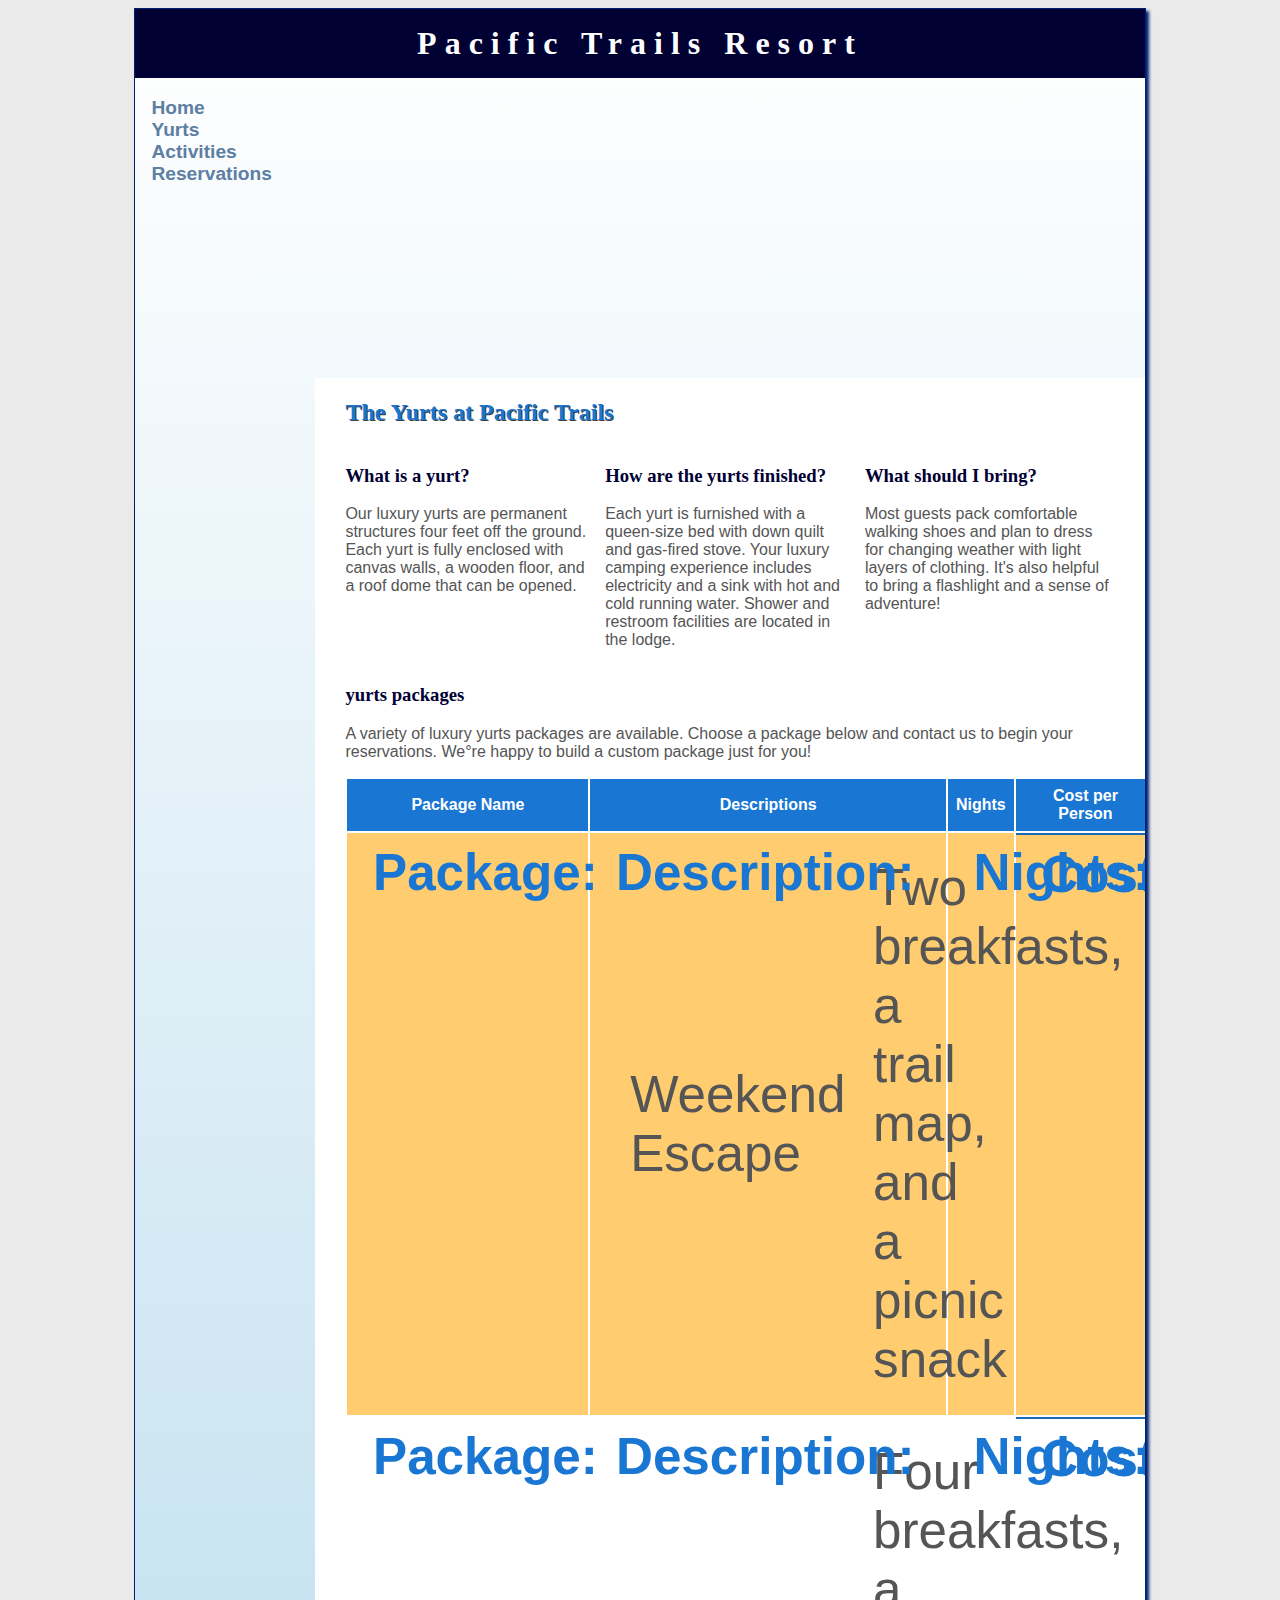
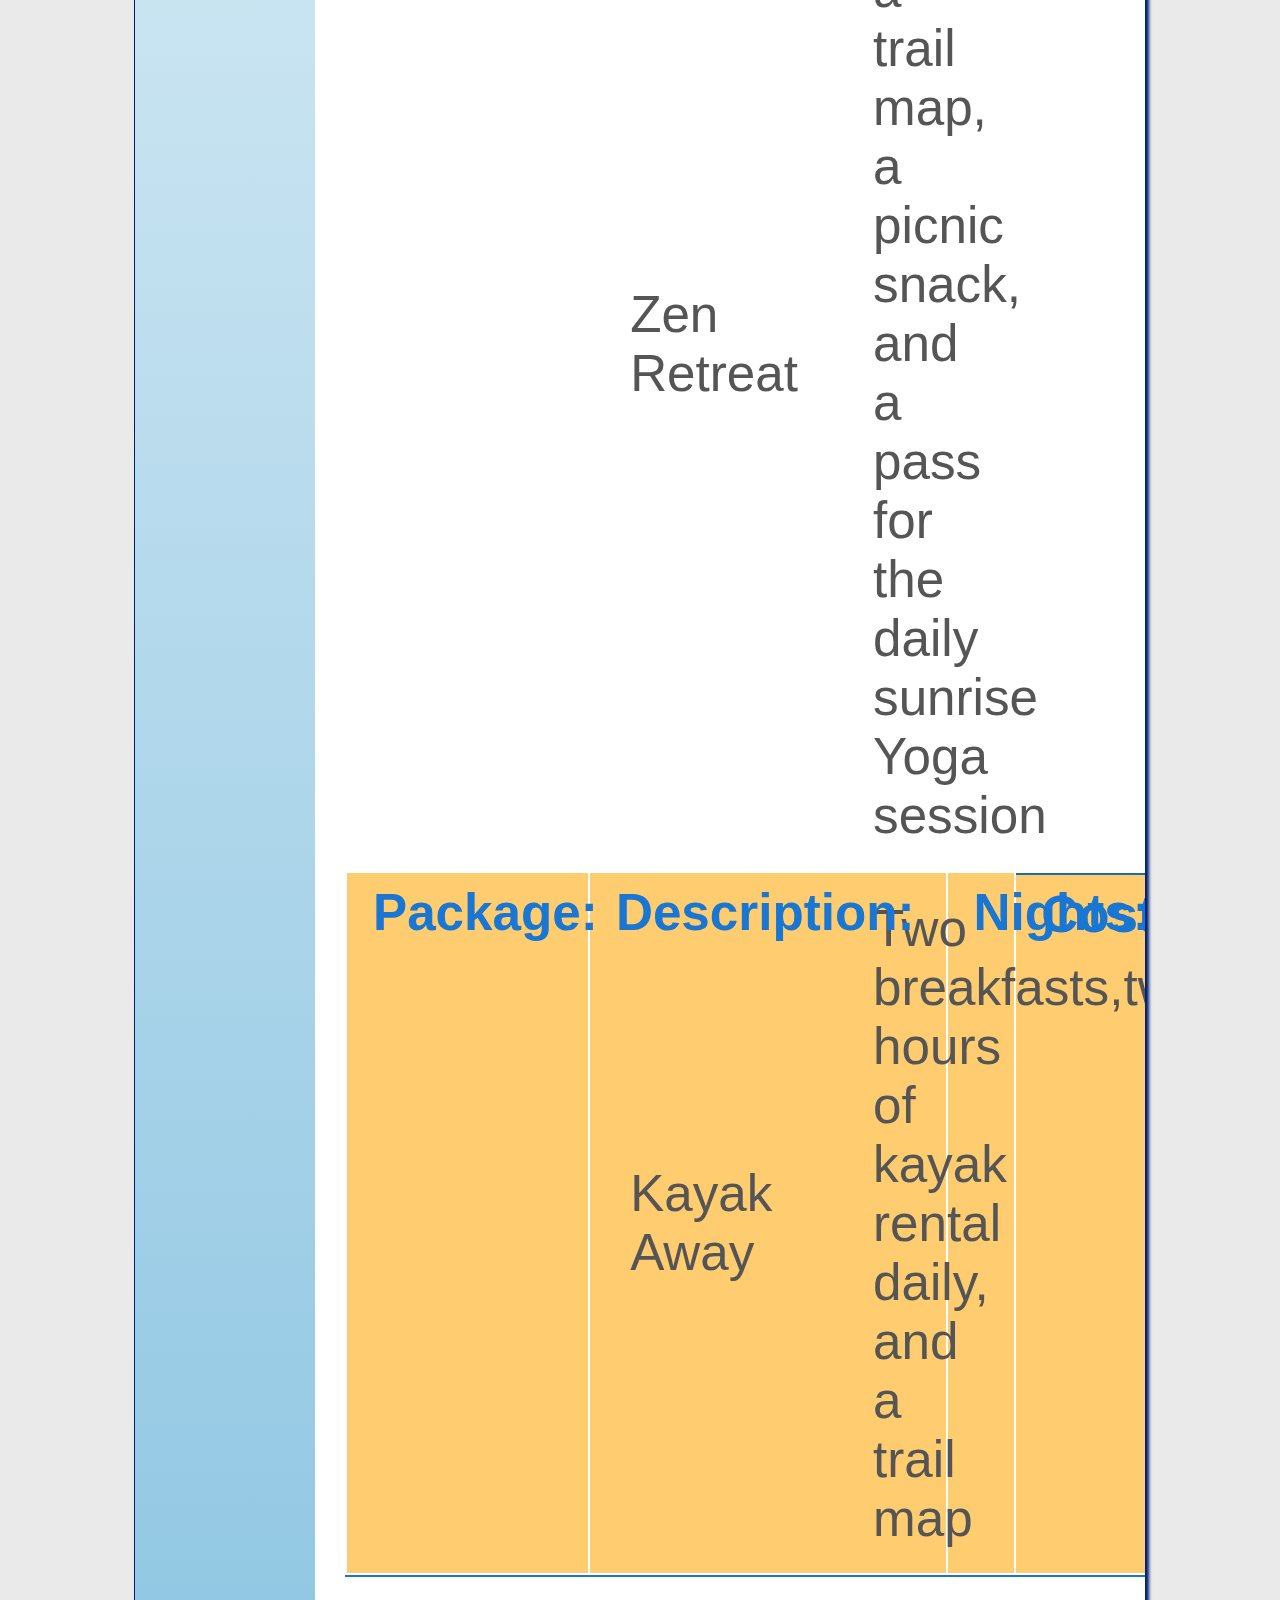
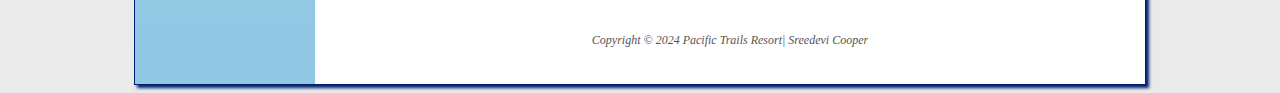
==== yurts.html @ b81f18f4 "Add files via upload" ====
<!DOCTYPE html>
<html lang="en">
  <head>
    <meta charset="UTF-8" />
    <meta name="viewport" content="width=device-width, initial-scale=1.0" />
    <title>Pacific Trails Resort :: Yurts</title>
    <link rel="stylesheet" href="pacific.css" />
    <link rel="icon" type="image/x-icon" href="images/favicon.ico" />
  </head>
  <body>
    <div id="wrapper">
      <header>
        <h1><a href="index.html">Pacific Trails Resort</a></h1>
      </header>
      <!-- nav>li*4>a -->
      <nav>
        <ul>
          <li><a href="index.html">Home</a></li>
          <li><a href="yurts.html">Yurts</a></li>
          <li><a href="activities.html">Activities</a></li>
          <li><a href="reservations.html">Reservations</a></li>
        </ul>
      </nav>
      <div id="yurthero" class="hero"></div>
      <!-- main>h2{}+p{} -->
      <main>
        <h2>The Yurts at Pacific Trails</h2>
        <div class="flow">
          <section>
            <h3>What is a yurt?</h3>
            <p>
              Our luxury yurts are permanent structures four feet off the
              ground. Each yurt is fully enclosed with canvas walls, a wooden
              floor, and a roof dome that can be opened.
            </p>
          </section>
          <section>
            <h3>How are the yurts finished?</h3>
            <p>
              Each yurt is furnished with a queen-size bed with down quilt and
              gas-fired stove. Your luxury camping experience includes
              electricity and a sink with hot and cold running water. Shower and
              restroom facilities are located in the lodge.
            </p>
          </section>
          <section>
            <h3>What should I bring?</h3>
            <p>
              Most guests pack comfortable walking shoes and plan to dress for
              changing weather with light layers of clothing. It's also helpful
              to bring a flashlight and a sense of adventure!
            </p>
          </section>
        </div>
        <div id="special"></div>
        <!-- #special  -->
        <h3>yurts packages</h3>
        <p>
          A variety of luxury yurts packages are available. Choose a package
          below and contact us to begin your reservations. We°re happy to build
          a custom package just for you!
        </p>
        <table>
          <thead>
            <tr>
              <th>Package Name</th>
              <th>Descriptions</th>
              <th>Nights</th>
              <th>Cost per Person</th>
            </tr>
          </thead>
          <tbody>
            <tr>
              <td class="package">Weekend Escape</td>
              <td class="description text">
                Two breakfasts, a trail map, and a picnic snack
              </td>
              <td class="nights">2</td>
              <td class="cost">$450</td>
            </tr>
            <tr>
              <td class="package">Zen Retreat</td>
              <td class="description text">
                Four breakfasts, a trail map, a picnic snack, and a pass for the
                daily sunrise Yoga session
              </td>
              <td class="nights">4</td>
              <td class="cost">$600</td>
            </tr>
            <tr>
              <td class="package">Kayak Away</td>
              <td class="description text">
                Two breakfasts,two hours of kayak rental daily, and a trail map
              </td>
              <td class="nights">2</td>
              <td class="cost">$500</td>
            </tr>
          </tbody>
        </table>
      </main>
      <!-- footer>p*2 -->
      <footer>
        <p>Copyright &copy; 2024 Pacific Trails Resort| Sreedevi Cooper</p>
      </footer>
    </div>
    <!-- This closes my wrapper div  -->
  </body>
</html>
---- pacific.css ----
* {
  box-sizing: border-box; /* bxbb */
}
body {
  background-color: #eaeaea; /* bcg#EAEAEA */
  color: #555; /* c#555 */
  font-family: Arial, "Helvetica Neue", Helvetica, sans-serif; /* ffa */
}
#wrapper {
  background-color: #90c7e3; /* bcg#90c7e3 */
  background-image: linear-gradient(to bottom, #fff, #90c7e3); /* bgi */
}
header {
  background-color: #000032; /* bcg#002171 */
  background-image: url(./images/sunset.jpg); /* bgi */
  background-position: right; /* bgdp */
  background-repeat: no-repeat; /* bgr */
  background-size: contain; /* bgc */
  color: #fff; /* c#fff */
  padding: 0.5em auto;
  text-align: center; /* tac */
}
header a {
  text-decoration: none; /* tdn */
}
header a:link,
header a:visited {
  color: #fff; /* c#fff */
}
header a:hover {
  color: #90c7e3; /* c#90c7e3 */
}
nav {
  font-weight: bold; /*fwb */
  padding: 0; /* p0 */
  text-align: center; /* tac */
}
nav ul {
  font-size: 1.2em; /* fz1.2em */
  list-style-type: none; /* lstn */
  margin: 0; /* m0 */
  padding-left: 0; /* pl0 */
}
nav li {
  border-bottom: 1px solid #002171; /* bdb */
}
/* to remove underline under the navigation words */
nav a {
  text-decoration: none; /* txd */
}
nav a:link {
  color: #5c7fa3; /* c#5c7fa3 */
}
nav a:visited {
  color: #344873; /* c#344873 */
}
nav a:hover {
  color: #a52a2a; /* c#a52a2a */
}
main {
  background-color: #fff; /* bcg#fff */
  padding: 1px 20px 20px 30px; /* p-1-20-20-30 */
  display: block; /* db */
  overflow: auto; /* ova */
}
h1 {
  /* font-size: 3em; fz3em */
  letter-spacing: 0.25em; /* lts.25em */
  margin-bottom: 0.5em; /* mb0 */
  margin-top: 0.5em; /* mt0 */
}
h1,
h2,
h3,
footer {
  font-family: Georgia, "Times New Roman", Times, Baskerville, serif; /* fft */
}
h2 {
  color: #1976d2; /* c1976d2 */
  text-shadow: 1px 1px #404040; /* txs */
}
h3 {
  color: #003; /* c#003 */
}
dt {
  color: #002171; /* c#002171 */
}
footer {
  background-color: #fff; /* bgc#fff */
  font-size: 75%; /* fz75% */
  font-style: italic; /* fsi */
  padding: 2em; /* p2em */
  text-align: center; /* ta */
}
.resort {
  color: #1976d2; /* c#1976d2 */
  font-weight: bold; /* fwb */
}
#contact {
  font-size: 90%; /* fz90% */
}
#homehero {
  background-image: url(./images/coast2.jpg); /* bgi */
  background-repeat: no-repeat; /* bgr */
  background-size: 100% 100%; /* bgz100%100% */
  height: 300px; /* h300 */
}
#yurthero {
  background-image: url(./images/yurt.jpg); /* bgi */
  background-repeat: no-repeat; /* bgr */
  background-size: 100% 100%; /* bgz100%100% */
  height: 300px; /* h300 */
}
#trailhero {
  background-image: url(./images/trail.jpg); /* bgi */
  background-repeat: no-repeat; /* bgr */
  background-size: 100% 100%; /* bgz100%100% */
  height: 300px; /* h300 */
}
table {
  border-bottom: 2px solid #1976d2;
  border-collapse: separate;
}
th {
  background-color: #1976d2;
  color: #fff;
}
td,
th {
  padding: 0.5em;
  /* border: 2px solid #39c; */
}
td {
  text-align: center; /* tac */
}
.text {
  text-align: left; /*  ta:l */
}
tr:nth-last-of-type(odd) {
  background-color: #ffcd6f;
}
@media (max-width: 600px) {
  header {
    background-image: none;
  }
  #homehero,
  #yurthero,
  #trailhero {
    background-size: auto;
  }
}
/* Table styles for smartphone devices */
#special table {
  display: block; /* db */
  border: none; /* bd:n */
}
#special td,
#special th {
  display: block; /* db */
}
/* hide the table header elements */
#special thead {
  display: none; /* dn */
}
/* Use the ::before pseudo-element to inject these labels before each row of cell content. It is often used to add cosmetic content to an element with the content property. The content property is a handy trick for revealing extra bits of data hidden in HTML.*/
td.package::before {
  content: "Package:";
}
td.description::before {
  content: "Description:";
}
td.nights::before {
  content: "Nights:";
}
td.cost::before {
  content: "Cost:";
}
td.package,
td.description,
td.nights,
td.cost {
  padding-left: 35%; /* p135% */
  position: relative; /* pos:r */
  text-align: left; /* ta:1 */
  font-size: 4vw; /* Relative length units specify a length relative to another length property. Relative length units scale better between different rendering medium. vw = relative to 1% of the height of the viewport. Viewport = the browser window size. If the viewport is 50cm wide, 1vw = 0.5cm. */
}
td::before {
  position: absolute; /* pos:a */
  top: 10px; /* t10 */
  left: 0.5em;
  font-weight: bold; /* fwb */
  color: #1976d2; /* c#1976d2 */
}
td:last-of-type {
  border-block-start: 2px solid #1b69b2; /* bb2-solid#1b69b2 */
}
@media (min-width: 600px) {
  nav ul {
    display: flex; /* df */
    font-display: row; /* fd */
    flex-wrap: nowrap; /* flw */
    justify-content: space-around; /* jc */
  }
  nav li {
    border-bottom: none; /* bdb:n */
  }
  .flow {
    display: flex; /* df */
    flex-direction: row; /*fdr */
  }
  section {
    flex: 1; /* flex1 */
    margin-right: 1em; /* mr */
  }
}
@media (min-width: 1024px) {
  #wrapper {
    margin: auto; /* m:a */
    width: 80%; /* w80% */
    border: 1px solid #002171; /* bd1-solid-#002171 */
    box-shadow: 3px 3px 3px #002171;
  }
  nav {
    text-align: left; /* ta:l */
    padding-left: 1em; /* pl1em */
  }
  @supports (display: grid) {
    nav ul {
      flex-direction: column;
      padding-top: 1em; /* pt1em */
    }
    .hero {
      grid-area: hero;
    }
    header {
      grid-area: header;
    }
    nav {
      grid-area: nav;
    }
    main {
      grid-area: main;
    }
    footer {
      grid-area: footer;
    }
    #wrapper {
      display: grid;
      grid-template:
        "header header"
        "nav hero"
        "nav main"
        "nav footer"
        /180px 1fr;
    }
  }
}
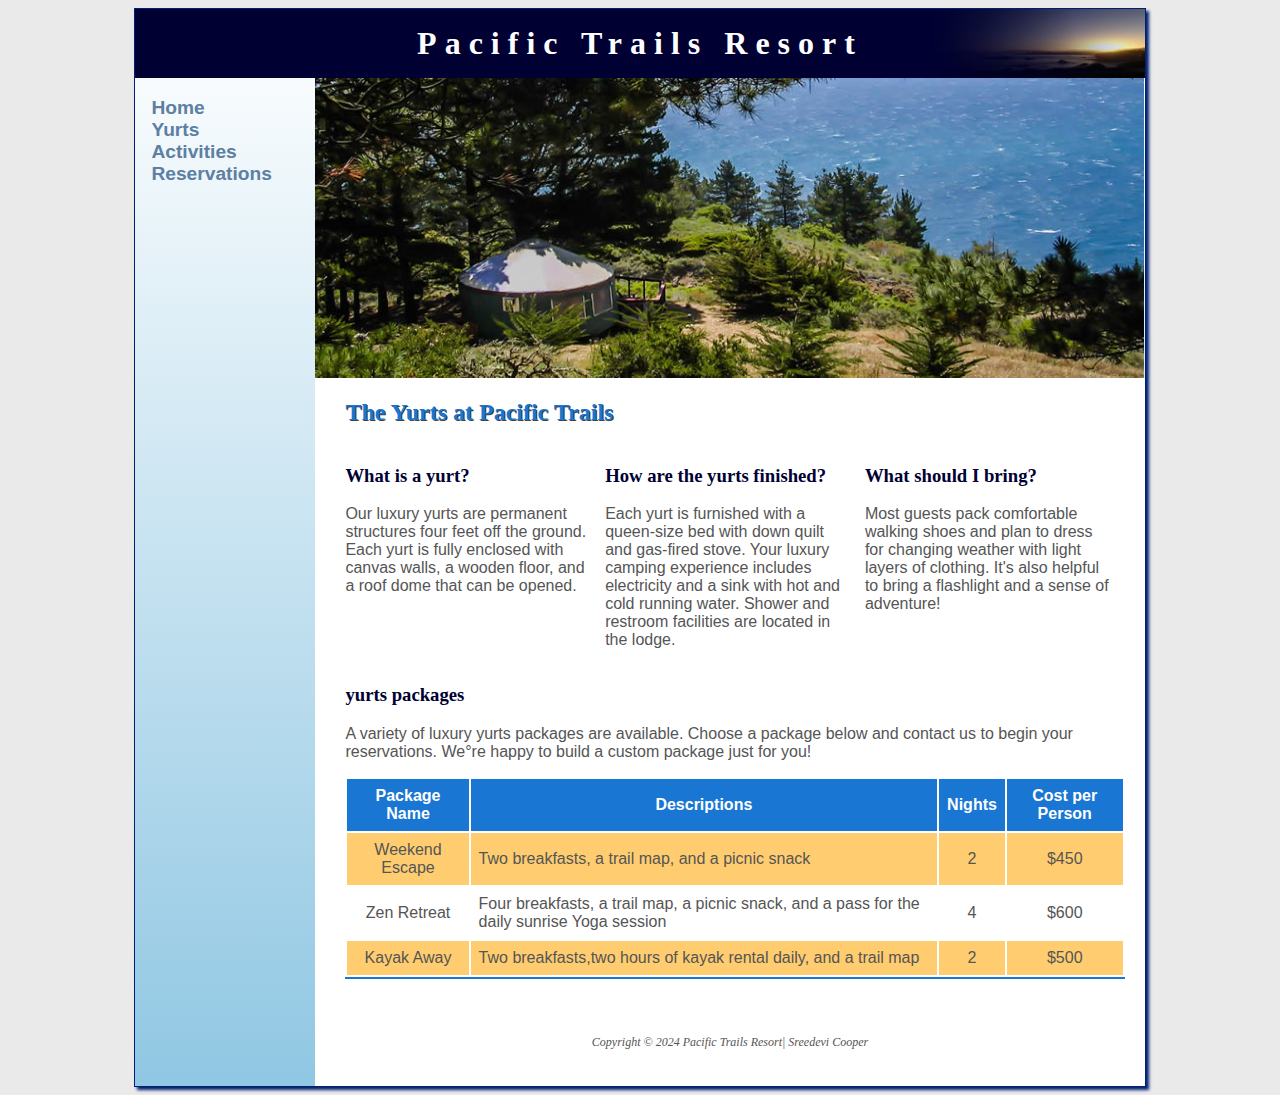
==== commit 9ae05e6a: "Add files via upload" ====
--- a/yurts.html
+++ b/yurts.html
@@ -52,51 +52,53 @@
             </p>
           </section>
         </div>
-        <div id="special"></div>
-        <!-- #special  -->
-        <h3>yurts packages</h3>
-        <p>
-          A variety of luxury yurts packages are available. Choose a package
-          below and contact us to begin your reservations. We°re happy to build
-          a custom package just for you!
-        </p>
-        <table>
-          <thead>
-            <tr>
-              <th>Package Name</th>
-              <th>Descriptions</th>
-              <th>Nights</th>
-              <th>Cost per Person</th>
-            </tr>
-          </thead>
-          <tbody>
-            <tr>
-              <td class="package">Weekend Escape</td>
-              <td class="description text">
-                Two breakfasts, a trail map, and a picnic snack
-              </td>
-              <td class="nights">2</td>
-              <td class="cost">$450</td>
-            </tr>
-            <tr>
-              <td class="package">Zen Retreat</td>
-              <td class="description text">
-                Four breakfasts, a trail map, a picnic snack, and a pass for the
-                daily sunrise Yoga session
-              </td>
-              <td class="nights">4</td>
-              <td class="cost">$600</td>
-            </tr>
-            <tr>
-              <td class="package">Kayak Away</td>
-              <td class="description text">
-                Two breakfasts,two hours of kayak rental daily, and a trail map
-              </td>
-              <td class="nights">2</td>
-              <td class="cost">$500</td>
-            </tr>
-          </tbody>
-        </table>
+        <div id="special">
+          <!-- #special  -->
+          <h3>yurts packages</h3>
+          <p>
+            A variety of luxury yurts packages are available. Choose a package
+            below and contact us to begin your reservations. We°re happy to
+            build a custom package just for you!
+          </p>
+          <table>
+            <thead>
+              <tr>
+                <th>Package Name</th>
+                <th>Descriptions</th>
+                <th>Nights</th>
+                <th>Cost per Person</th>
+              </tr>
+            </thead>
+            <tbody>
+              <tr>
+                <td class="package">Weekend Escape</td>
+                <td class="description text">
+                  Two breakfasts, a trail map, and a picnic snack
+                </td>
+                <td class="nights">2</td>
+                <td class="cost">$450</td>
+              </tr>
+              <tr>
+                <td class="package">Zen Retreat</td>
+                <td class="description text">
+                  Four breakfasts, a trail map, a picnic snack, and a pass for
+                  the daily sunrise Yoga session
+                </td>
+                <td class="nights">4</td>
+                <td class="cost">$600</td>
+              </tr>
+              <tr>
+                <td class="package">Kayak Away</td>
+                <td class="description text">
+                  Two breakfasts,two hours of kayak rental daily, and a trail
+                  map
+                </td>
+                <td class="nights">2</td>
+                <td class="cost">$500</td>
+              </tr>
+            </tbody>
+          </table>
+        </div>
       </main>
       <!-- footer>p*2 -->
       <footer>
--- a/pacific.css
+++ b/pacific.css
@@ -148,51 +148,51 @@
   #trailhero {
     background-size: auto;
   }
-}
-/* Table styles for smartphone devices */
-#special table {
-  display: block; /* db */
-  border: none; /* bd:n */
-}
-#special td,
-#special th {
-  display: block; /* db */
-}
-/* hide the table header elements */
-#special thead {
-  display: none; /* dn */
-}
-/* Use the ::before pseudo-element to inject these labels before each row of cell content. It is often used to add cosmetic content to an element with the content property. The content property is a handy trick for revealing extra bits of data hidden in HTML.*/
-td.package::before {
-  content: "Package:";
-}
-td.description::before {
-  content: "Description:";
-}
-td.nights::before {
-  content: "Nights:";
-}
-td.cost::before {
-  content: "Cost:";
-}
-td.package,
-td.description,
-td.nights,
-td.cost {
-  padding-left: 35%; /* p135% */
-  position: relative; /* pos:r */
-  text-align: left; /* ta:1 */
-  font-size: 4vw; /* Relative length units specify a length relative to another length property. Relative length units scale better between different rendering medium. vw = relative to 1% of the height of the viewport. Viewport = the browser window size. If the viewport is 50cm wide, 1vw = 0.5cm. */
-}
-td::before {
-  position: absolute; /* pos:a */
-  top: 10px; /* t10 */
-  left: 0.5em;
-  font-weight: bold; /* fwb */
-  color: #1976d2; /* c#1976d2 */
-}
-td:last-of-type {
-  border-block-start: 2px solid #1b69b2; /* bb2-solid#1b69b2 */
+  /* Table styles for smartphone devices */
+  #special table {
+    display: block; /* db */
+    border: none; /* bd:n */
+  }
+  #special td,
+  #special th {
+    display: block; /* db */
+  }
+  /* hide the table header elements */
+  #special thead {
+    display: none; /* dn */
+  }
+  /* Use the ::before pseudo-element to inject these labels before each row of cell content. It is often used to add cosmetic content to an element with the content property. The content property is a handy trick for revealing extra bits of data hidden in HTML.*/
+  td.package::before {
+    content: "Package:";
+  }
+  td.description::before {
+    content: "Description:";
+  }
+  td.nights::before {
+    content: "Nights:";
+  }
+  td.cost::before {
+    content: "Cost:";
+  }
+  td.package,
+  td.description,
+  td.nights,
+  td.cost {
+    padding-left: 35%; /* p135% */
+    position: relative; /* pos:r */
+    text-align: left; /* ta:1 */
+    font-size: 4vw; /* Relative length units specify a length relative to another length property. Relative length units scale better between different rendering medium. vw = relative to 1% of the height of the viewport. Viewport = the browser window size. If the viewport is 50cm wide, 1vw = 0.5cm. */
+  }
+  td::before {
+    position: absolute; /* pos:a */
+    top: 10px; /* t10 */
+    left: 0.5em;
+    font-weight: bold; /* fwb */
+    color: #1976d2; /* c#1976d2 */
+  }
+  td:last-of-type {
+    border-block-start: 2px solid #1b69b2; /* bb2-solid#1b69b2 */
+  }
 }
 @media (min-width: 600px) {
   nav ul {
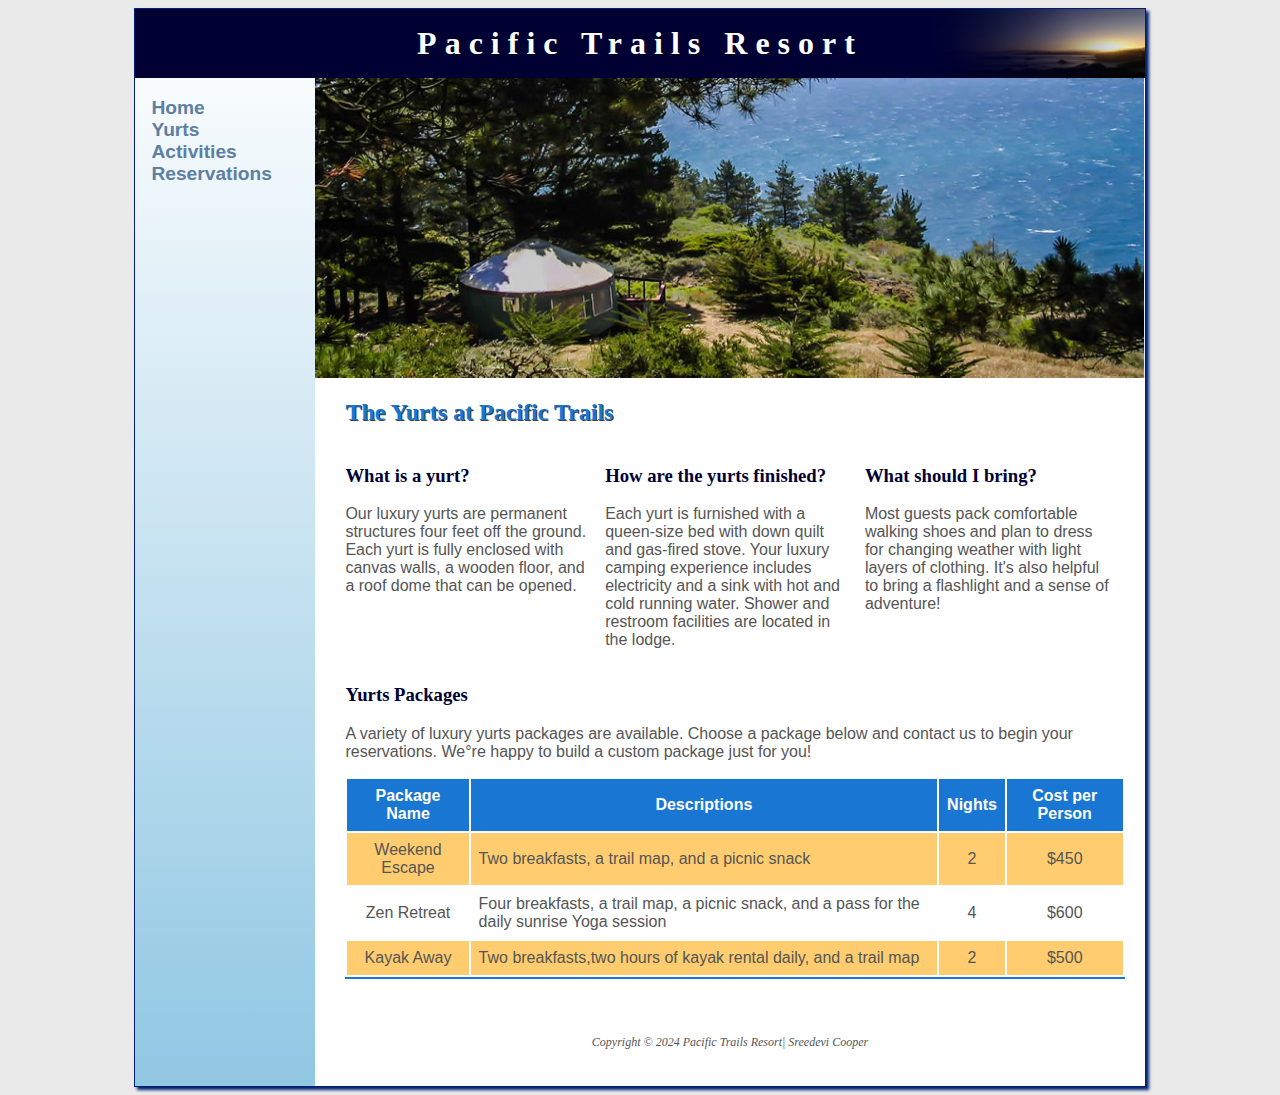
==== commit 37b9b24f: "Add files via upload" ====
--- a/yurts.html
+++ b/yurts.html
@@ -54,7 +54,7 @@
         </div>
         <div id="special">
           <!-- #special  -->
-          <h3>yurts packages</h3>
+          <h3>Yurts Packages</h3>
           <p>
             A variety of luxury yurts packages are available. Choose a package
             below and contact us to begin your reservations. We°re happy to
--- a/pacific.css
+++ b/pacific.css
@@ -191,7 +191,7 @@
     color: #1976d2; /* c#1976d2 */
   }
   td:last-of-type {
-    border-block-start: 2px solid #1b69b2; /* bb2-solid#1b69b2 */
+    border-bottom: 2px solid #1b69b2; /* bb2-solid#1b69b2 */
   }
 }
 @media (min-width: 600px) {
